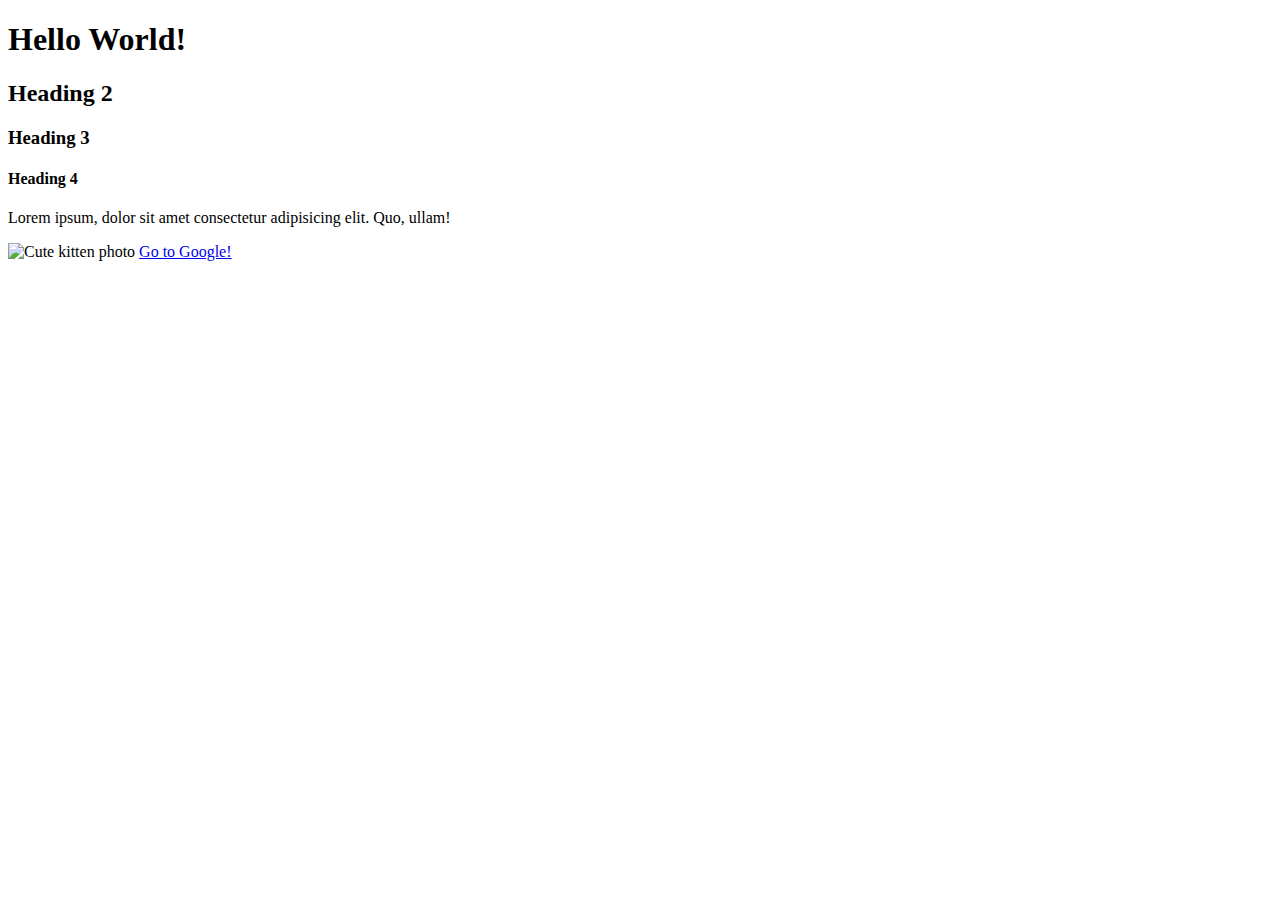
==== web/html-intro/index.html @ 6798705b "Finished HTML lesson" ====
<!DOCTYPE html>
<html lang="en">
<head>
    <meta charset="UTF-8">
    <meta name="viewport" content="width=device-width, initial-scale=1.0">
    <title>HTML Intro</title>
</head>
<body>
    <h1>Hello World!</h1>
    <h2>Heading 2</h2>
    <h3>Heading 3</h3>
    <h4>Heading 4</h4>



    <p>Lorem ipsum, dolor sit amet consectetur adipisicing elit. Quo, ullam!</p>
    <img src="http://placekitten.com/600/" alt="Cute kitten photo">
    <a href="https://google.com/">Go to Google!</a>
</body>
</html>
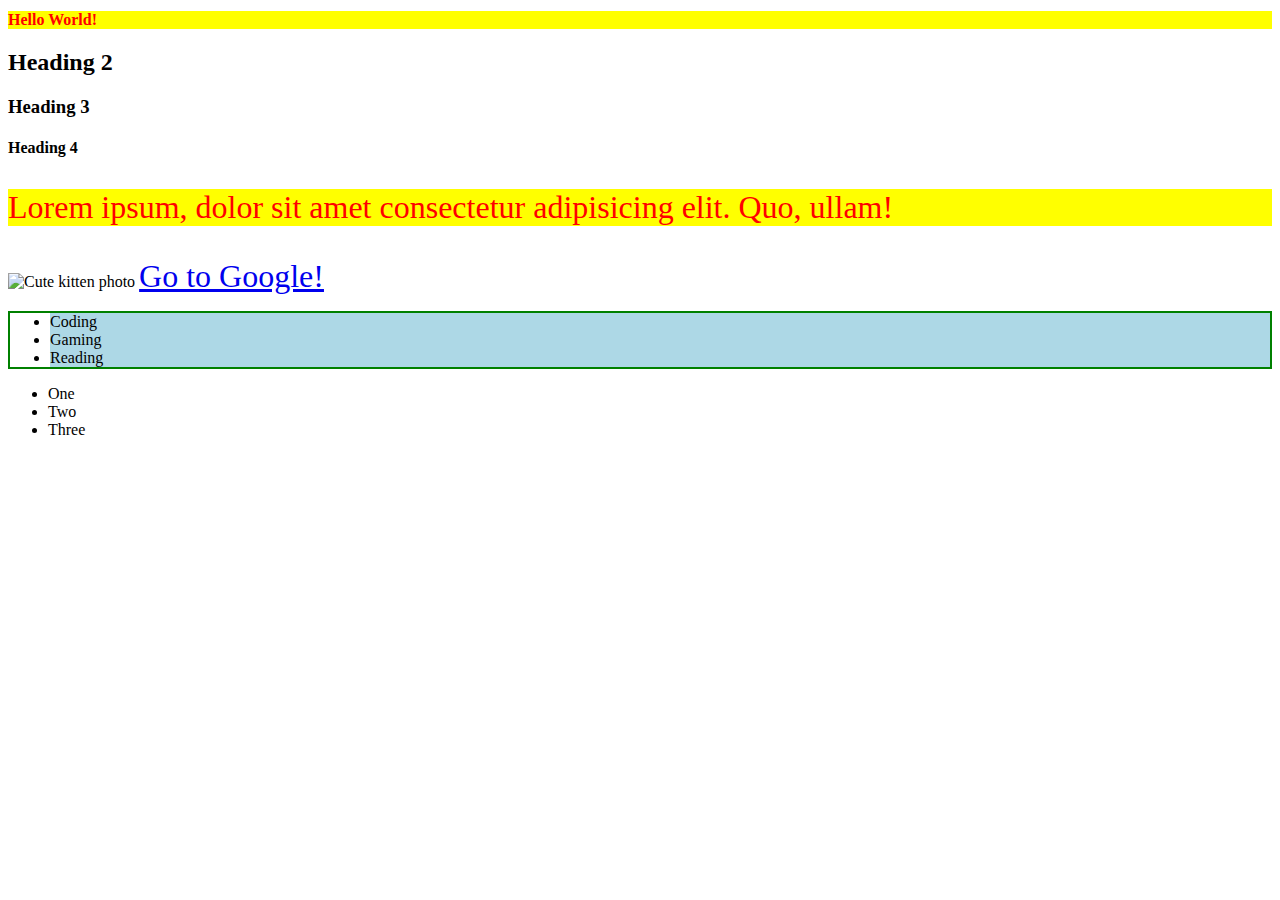
==== commit c343eb92: "Add CSS" ====
--- a/web/html-intro/index.html
+++ b/web/html-intro/index.html
@@ -4,6 +4,31 @@
     <meta charset="UTF-8">
     <meta name="viewport" content="width=device-width, initial-scale=1.0">
     <title>HTML Intro</title>
+    <style>
+        /* Element selector */
+        h1, p { font-size: 16px;
+            color: red;
+            background-color: yellow;
+        }
+        /* ID selector */
+        #hobbies {
+            border: 2px solid green;
+        }
+        /* Apply to all li elements that are children of #hobbies 
+            any element with that ID */
+        #hobbies li {
+            background-color: lightblue;
+        }
+
+        li:hover, #hobbies li:hover {
+            background-color: lightgreen;
+        }
+        /* Class selector */
+        .big {
+            font-size: 2em;
+
+        }
+    </style>
 </head>
 <body>
     <h1>Hello World!</h1>
@@ -13,8 +38,19 @@
 
 
 
-    <p>Lorem ipsum, dolor sit amet consectetur adipisicing elit. Quo, ullam!</p>
+    <p class="big">Lorem ipsum, dolor sit amet consectetur adipisicing elit. Quo, ullam!</p>
     <img src="http://placekitten.com/600/" alt="Cute kitten photo">
-    <a href="https://google.com/">Go to Google!</a>
+    <a class="big" href="https://google.com/">Go to Google!</a>
+
+    <ul id="hobbies">
+        <li>Coding</li>
+        <li>Gaming</li>
+        <li>Reading</li>
+    </ul>
+    <ul>
+        <li>One</li>
+        <li>Two</li>
+        <li>Three</li>
+    </ul>
 </body>
 </html>